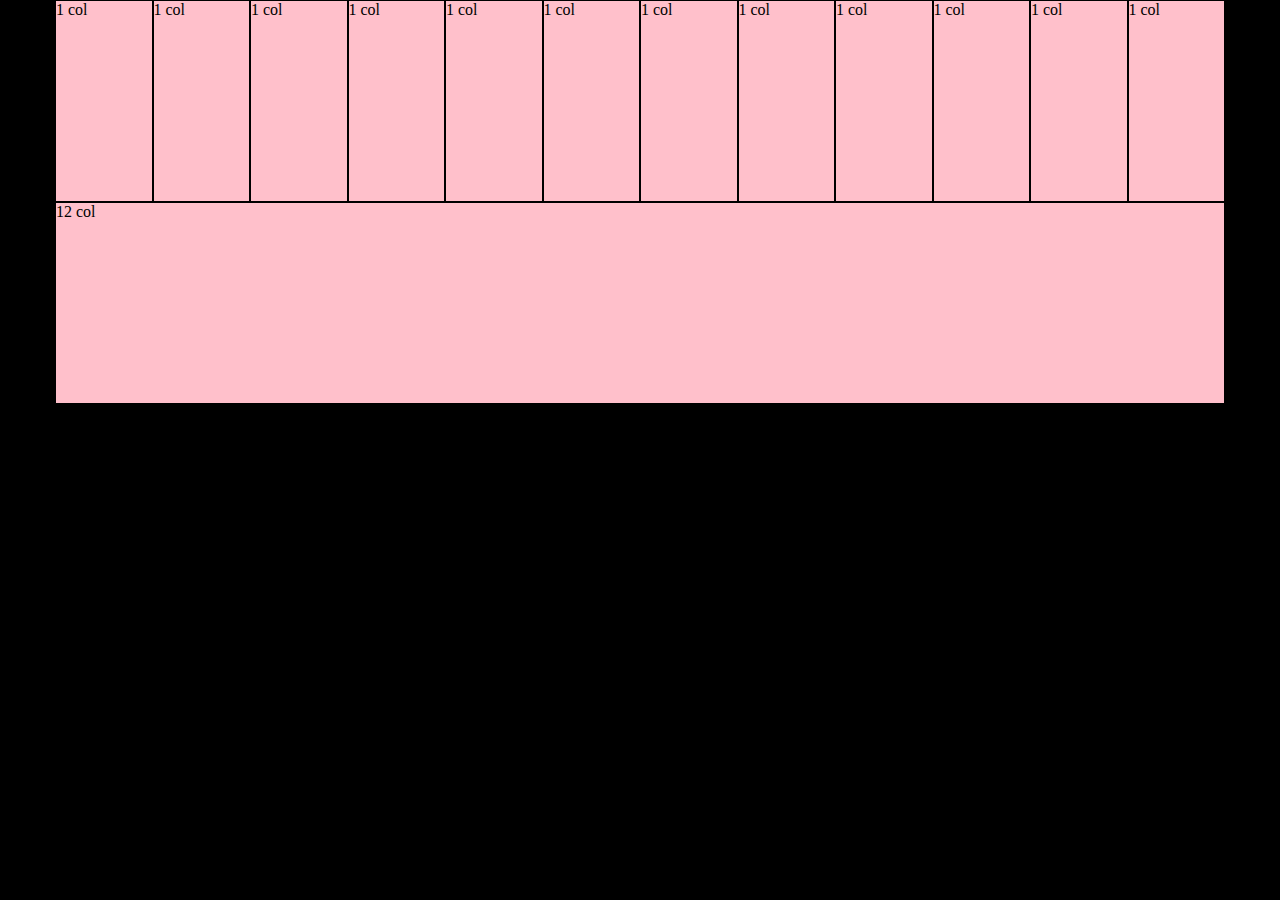
==== index.html @ 7c1e9e19 "First commit, framework added and fistr columns made" ====
<!DOCTYPE html>
<html lang="en">
    <head>
        <meta charset="UTF-8">
        <meta http-equiv="X-UA-Compatible" content="IE=edge">
        <meta name="viewport" content="width=device-width, initial-scale=1.0">
        <title>Columns12</title>
        <link rel="stylesheet" href="./css/style.css">
        <link rel="stylesheet" href="./css/framework.css">
    </head>

    <body>

        <div class="container">

            <div class="row">
                <div class="col-1 m_1p">1 col</div>
                <div class="col-1 m_1p">1 col</div>
                <div class="col-1 m_1p">1 col</div>
                <div class="col-1 m_1p">1 col</div>
                <div class="col-1 m_1p">1 col</div>
                <div class="col-1 m_1p">1 col</div>
                <div class="col-1 m_1p">1 col</div>
                <div class="col-1 m_1p">1 col</div>
                <div class="col-1 m_1p">1 col</div>
                <div class="col-1 m_1p">1 col</div>
                <div class="col-1 m_1p">1 col</div>
                <div class="col-1 m_1p">1 col</div>
            </div>

            <div class="row">
                <div class="col-12 m_1p">12 col</div>
            </div>





        </div>


    </body>

</html>
---- css/style.css ----
body {
    background-color: black;
}

.row [class*=col-] {
    height: 200px;
    background-color: #FFC0CB;
}
---- css/framework.css ----
/* #region Essentials */

* {
    margin: 0;
    padding: 0;
    box-sizing: border-box;
}

.clearfix::after {
    content: "";
    clear: both;
    display: table;
}

.flex {
    display: flex;
}

/* #endregion */

/* #region Spaces */

/* #region Padding */

.p_1 {
    padding: 1rem;
    ;
}

.p_2 {
    padding: 2rem;
    ;
}

.p_5 {
    padding: 5rem;
    ;
}

.plr_1 {
    padding: 0 .5rem;
    ;
}

.plr_2 {
    padding: 0 1rem;
    ;
}

.plr_5 {
    padding: 0 2.5rem;
    ;
}

/* #endregion */

.m_1 {
    margin: 1rem;
    ;
}

.m_2 {
    margin: 2rem;
    ;
}

.m_5 {
    margin: 5rem;
    ;
}

.mlr_1 {
    margin-left: .5rem;
    margin-right: .5rem;
    ;
}

.mlr_2 {
    margin-left: 1rem;
    margin-right: 1rem;
    ;
}

.mlr_5 {
    margin-left: 2.5rem;
    margin-right: 2.5rem;
    ;
}

.mlr_1p {
    margin-left: 1px;
    margin-right: 1px;
}

.mud_1p {
    margin-left: 1px;
    margin-right: 1px;
}

.m_1p {
    margin: 1px;
}

/* #endregion */

/* #region Prefab */

/* #endregion */

/* #region Prefab */

/* #endregion */

.container {
    max-width: 1170px;
    margin: 0 auto;
}

.row {
    width: 100%;
    display: flex;
    flex-flow: row, wrap;
}

.col {
    flex-grow: 1;
    flex-basis: 0;
    max-width: 100%;
}

.col-1 {
    width: calc((100% /12) * 1);
}

.col-2 {
    width: calc((100% /12) * 2);
}

.col-3 {
    width: calc((100% /12) * 3);
}

.col-4 {
    width: calc((100% /12) * 4);
}

.col-5 {
    width: calc((100% /12) * 5);
}

.col-6 {
    width: calc((100% /12) * 6);
}

.col-7 {
    width: calc((100% /12) * 7);
}

.col-8 {
    width: calc((100% /12) * 8);
}

.col-9 {
    width: calc((100% /12) * 9);
}

.col-10 {
    width: calc((100% /12) * 10);
}

.col-11 {
    width: calc((100% /12) * 11);
}

.col-12 {
    width: calc((100% /12) * 12);
}

.col-offset-1 {
    margin-left: calc((100% /12) * 1);
}

.col-offset-2 {
    margin-left: calc((100% /12) * 2);
}

.col-offset-3 {
    margin-left: calc((100% /12) * 3);
}

.col-offset-4 {
    margin-left: calc((100% /12) * 4);
}

.col-offset-5 {
    margin-left: calc((100% /12) * 5);
}

.col-offset-6 {
    margin-left: calc((100% /12) * 6);
}

.col-offset-7 {
    margin-left: calc((100% /12) * 7);
}

.col-offset-8 {
    margin-left: calc((100% /12) * 8);
}

.col-offset-9 {
    margin-left: calc((100% /12) * 9);
}

.col-offset-10 {
    margin-left: calc((100% /12) * 10);
}

.col-offset-11 {
    margin-left: calc((100% /12) * 11);
}

@media screen and(min-width:568px) {
    .container {
        width: 540px;
    }
    .col-sm {
        flex-grow: 1;
        flex-basis: 0;
        max-width: 100%;
    }
    .col-sm-1 {
        width: calc((100% /12) * 1);
    }
    .col-sm-2 {
        width: calc((100% /12) * 2);
    }
    .col-sm-3 {
        width: calc((100% /12) * 3);
    }
    .col-sm-4 {
        width: calc((100% /12) * 4);
    }
    .col-sm-5 {
        width: calc((100% /12) * 5);
    }
    .col-sm-6 {
        width: calc((100% /12) * 6);
    }
    .col-sm-7 {
        width: calc((100% /12) * 7);
    }
    .col-sm-8 {
        width: calc((100% /12) * 8);
    }
    .col-sm-9 {
        width: calc((100% /12) * 9);
    }
    .col-sm-10 {
        width: calc((100% /12) * 10);
    }
    .col-sm-11 {
        width: calc((100% /12) * 11);
    }
    .col-sm-12 {
        width: calc((100% /12) * 12);
    }
    .col-sm-offset-1 {
        margin-left: calc((100% /12) * 1);
    }
    .col-sm-offset-2 {
        margin-left: calc((100% /12) * 2);
    }
    .col-sm-offset-3 {
        margin-left: calc((100% /12) * 3);
    }
    .col-sm-offset-4 {
        margin-left: calc((100% /12) * 4);
    }
    .col-sm-offset-5 {
        margin-left: calc((100% /12) * 5);
    }
    .col-sm-offset-6 {
        margin-left: calc((100% /12) * 6);
    }
    .col-sm-offset-7 {
        margin-left: calc((100% /12) * 7);
    }
    .col-sm-offset-8 {
        margin-left: calc((100% /12) * 8);
    }
    .col-sm-offset-9 {
        margin-left: calc((100% /12) * 9);
    }
    .col-sm-offset-10 {
        margin-left: calc((100% /12) * 10);
    }
    .col-sm-offset-11 {
        margin-left: calc((100% /12) * 11);
    }
}

@media screen and(min-width:768px) {
    .container {
        width: 740px;
    }
    .col-md {
        flex-grow: 1;
        flex-basis: 0;
        max-width: 100%;
    }
    .col-md-1 {
        width: calc((100% /12) * 1);
    }
    .col-md-2 {
        width: calc((100% /12) * 2);
    }
    .col-md-3 {
        width: calc((100% /12) * 3);
    }
    .col-md-4 {
        width: calc((100% /12) * 4);
    }
    .col-md-5 {
        width: calc((100% /12) * 5);
    }
    .col-md-6 {
        width: calc((100% /12) * 6);
    }
    .col-md-7 {
        width: calc((100% /12) * 7);
    }
    .col-md-8 {
        width: calc((100% /12) * 8);
    }
    .col-md-9 {
        width: calc((100% /12) * 9);
    }
    .col-md-10 {
        width: calc((100% /12) * 10);
    }
    .col-md-11 {
        width: calc((100% /12) * 11);
    }
    .col-md-12 {
        width: calc((100% /12) * 12);
    }
    .col-md-offset-1 {
        margin-left: calc((100% /12) * 1);
    }
    .col-md-offset-2 {
        margin-left: calc((100% /12) * 2);
    }
    .col-md-offset-3 {
        margin-left: calc((100% /12) * 3);
    }
    .col-md-offset-4 {
        margin-left: calc((100% /12) * 4);
    }
    .col-md-offset-5 {
        margin-left: calc((100% /12) * 5);
    }
    .col-md-offset-6 {
        margin-left: calc((100% /12) * 6);
    }
    .col-md-offset-7 {
        margin-left: calc((100% /12) * 7);
    }
    .col-md-offset-8 {
        margin-left: calc((100% /12) * 8);
    }
    .col-md-offset-9 {
        margin-left: calc((100% /12) * 9);
    }
    .col-md-offset-10 {
        margin-left: calc((100% /12) * 10);
    }
    .col-md-offset-11 {
        margin-left: calc((100% /12) * 11);
    }
}

@media screen and(min-width:1024px) {
    .container {
        width: 1000px;
    }
    .col-lg {
        flex-grow: 1;
        flex-basis: 0;
        max-width: 100%;
    }
    .col-lg-1 {
        width: calc((100% /12) * 1);
    }
    .col-lg-2 {
        width: calc((100% /12) * 2);
    }
    .col-lg-3 {
        width: calc((100% /12) * 3);
    }
    .col-lg-4 {
        width: calc((100% /12) * 4);
    }
    .col-lg-5 {
        width: calc((100% /12) * 5);
    }
    .col-lg-6 {
        width: calc((100% /12) * 6);
    }
    .col-lg-7 {
        width: calc((100% /12) * 7);
    }
    .col-lg-8 {
        width: calc((100% /12) * 8);
    }
    .col-lg-9 {
        width: calc((100% /12) * 9);
    }
    .col-lg-10 {
        width: calc((100% /12) * 10);
    }
    .col-lg-11 {
        width: calc((100% /12) * 11);
    }
    .col-lg-12 {
        width: calc((100% /12) * 12);
    }
    .col-lg-offset-1 {
        margin-left: calc((100% /12) * 1);
    }
    .col-lg-offset-2 {
        margin-left: calc((100% /12) * 2);
    }
    .col-lg-offset-3 {
        margin-left: calc((100% /12) * 3);
    }
    .col-lg-offset-4 {
        margin-left: calc((100% /12) * 4);
    }
    .col-lg-offset-5 {
        margin-left: calc((100% /12) * 5);
    }
    .col-lg-offset-6 {
        margin-left: calc((100% /12) * 6);
    }
    .col-lg-offset-7 {
        margin-left: calc((100% /12) * 7);
    }
    .col-lg-offset-8 {
        margin-left: calc((100% /12) * 8);
    }
    .col-lg-offset-9 {
        margin-left: calc((100% /12) * 9);
    }
    .col-lg-offset-10 {
        margin-left: calc((100% /12) * 10);
    }
    .col-lg-offset-11 {
        margin-left: calc((100% /12) * 11);
    }
}
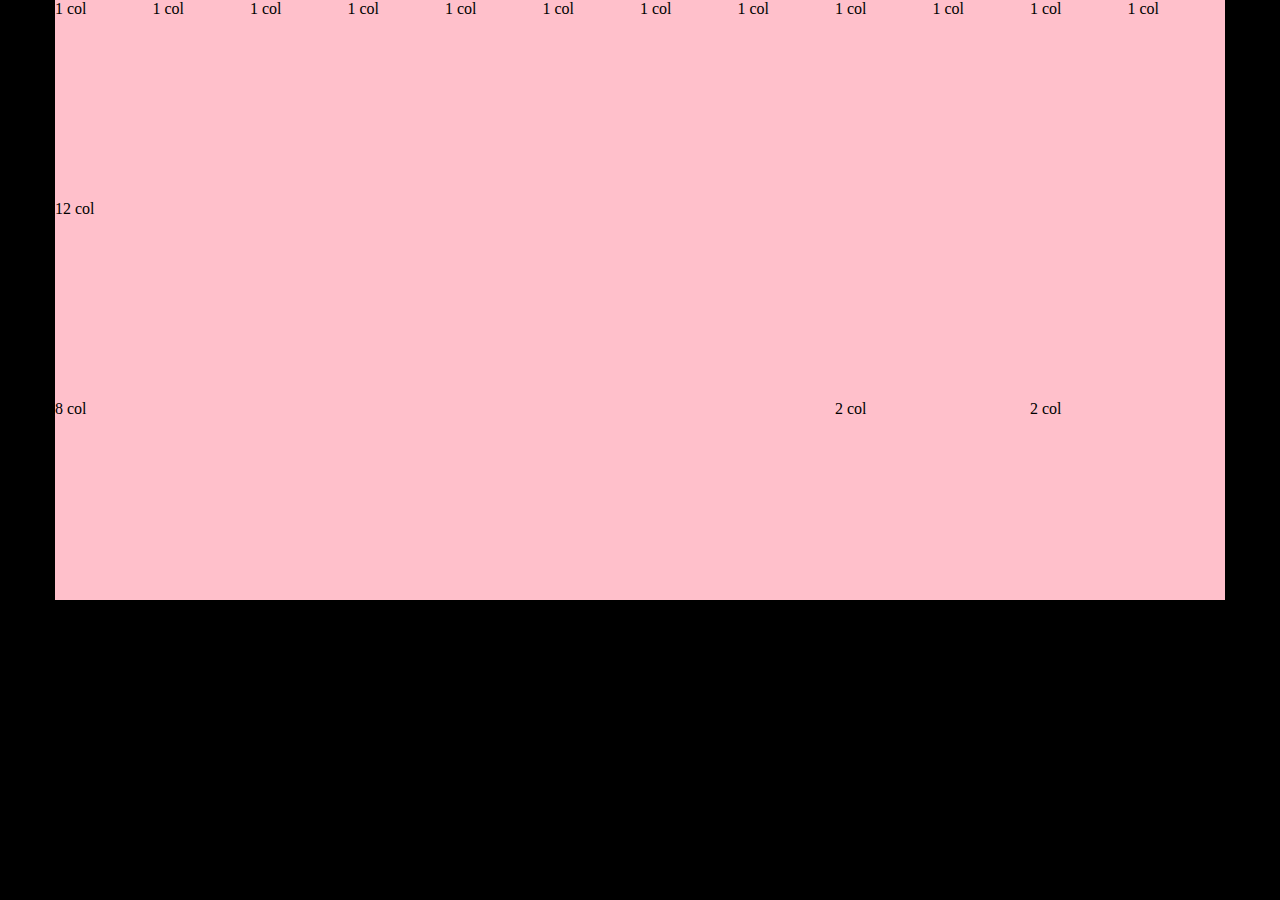
==== commit 06a4cfb3: "Third row, switched from back blackground to black border" ====
--- a/index.html
+++ b/index.html
@@ -14,22 +14,28 @@
         <div class="container">
 
             <div class="row">
-                <div class="col-1 m_1p">1 col</div>
-                <div class="col-1 m_1p">1 col</div>
-                <div class="col-1 m_1p">1 col</div>
-                <div class="col-1 m_1p">1 col</div>
-                <div class="col-1 m_1p">1 col</div>
-                <div class="col-1 m_1p">1 col</div>
-                <div class="col-1 m_1p">1 col</div>
-                <div class="col-1 m_1p">1 col</div>
-                <div class="col-1 m_1p">1 col</div>
-                <div class="col-1 m_1p">1 col</div>
-                <div class="col-1 m_1p">1 col</div>
-                <div class="col-1 m_1p">1 col</div>
+                <div class="col-1"><span>1 col</span></div>
+                <div class="col-1"><span>1 col</span></div>
+                <div class="col-1"><span>1 col</span></div>
+                <div class="col-1"><span>1 col</span></div>
+                <div class="col-1"><span>1 col</span></div>
+                <div class="col-1"><span>1 col</span></div>
+                <div class="col-1"><span>1 col</span></div>
+                <div class="col-1"><span>1 col</span></div>
+                <div class="col-1"><span>1 col</span></div>
+                <div class="col-1"><span>1 col</span></div>
+                <div class="col-1"><span>1 col</span></div>
+                <div class="col-1"><span>1 col</span></div>
             </div>
 
             <div class="row">
-                <div class="col-12 m_1p">12 col</div>
+                <div class="col-12"><span>12 col</span></div>
+            </div>
+
+            <div class="row border">
+                <div class="col-8"><span>8 col</span></div>
+                <div class="col-2"><span>2 col</span></div>
+                <div class="col-2"><span>2 col</span></div>
             </div>
 
 
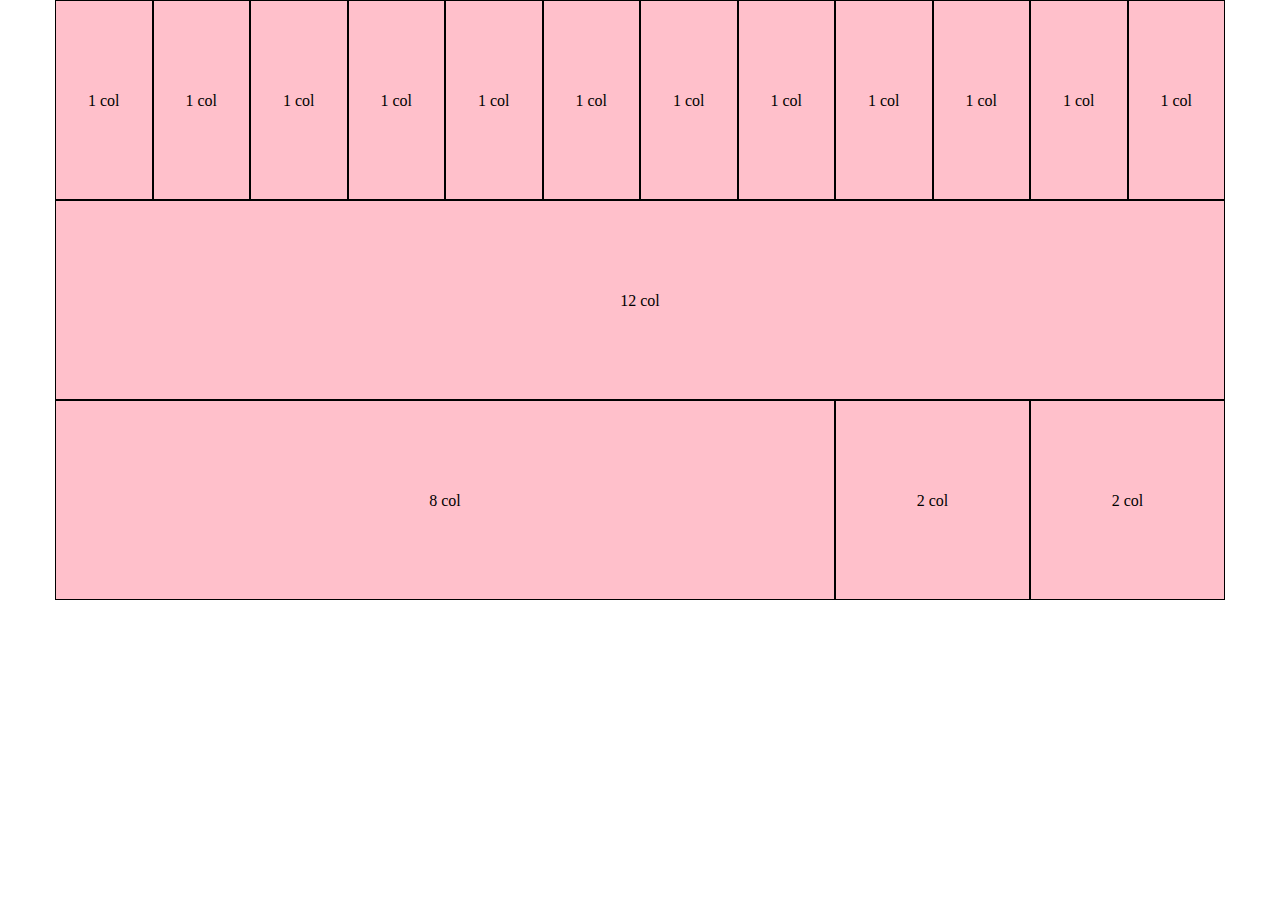
==== commit 243b9cc8: "Fix -  removed unused border class" ====
--- a/index.html
+++ b/index.html
@@ -32,7 +32,7 @@
                 <div class="col-12"><span>12 col</span></div>
             </div>
 
-            <div class="row border">
+            <div class="row">
                 <div class="col-8"><span>8 col</span></div>
                 <div class="col-2"><span>2 col</span></div>
                 <div class="col-2"><span>2 col</span></div>
--- a/css/style.css
+++ b/css/style.css
@@ -1,8 +1,16 @@
 body {
-    background-color: black;
+    /* background-color: black; */
 }
 
 .row [class*=col-] {
     height: 200px;
     background-color: #FFC0CB;
+    text-align: center;
+    border: 1px solid black;
+}
+
+span {
+    width: 100%;
+    line-height: 200px;
+    vertical-align: middle;
 }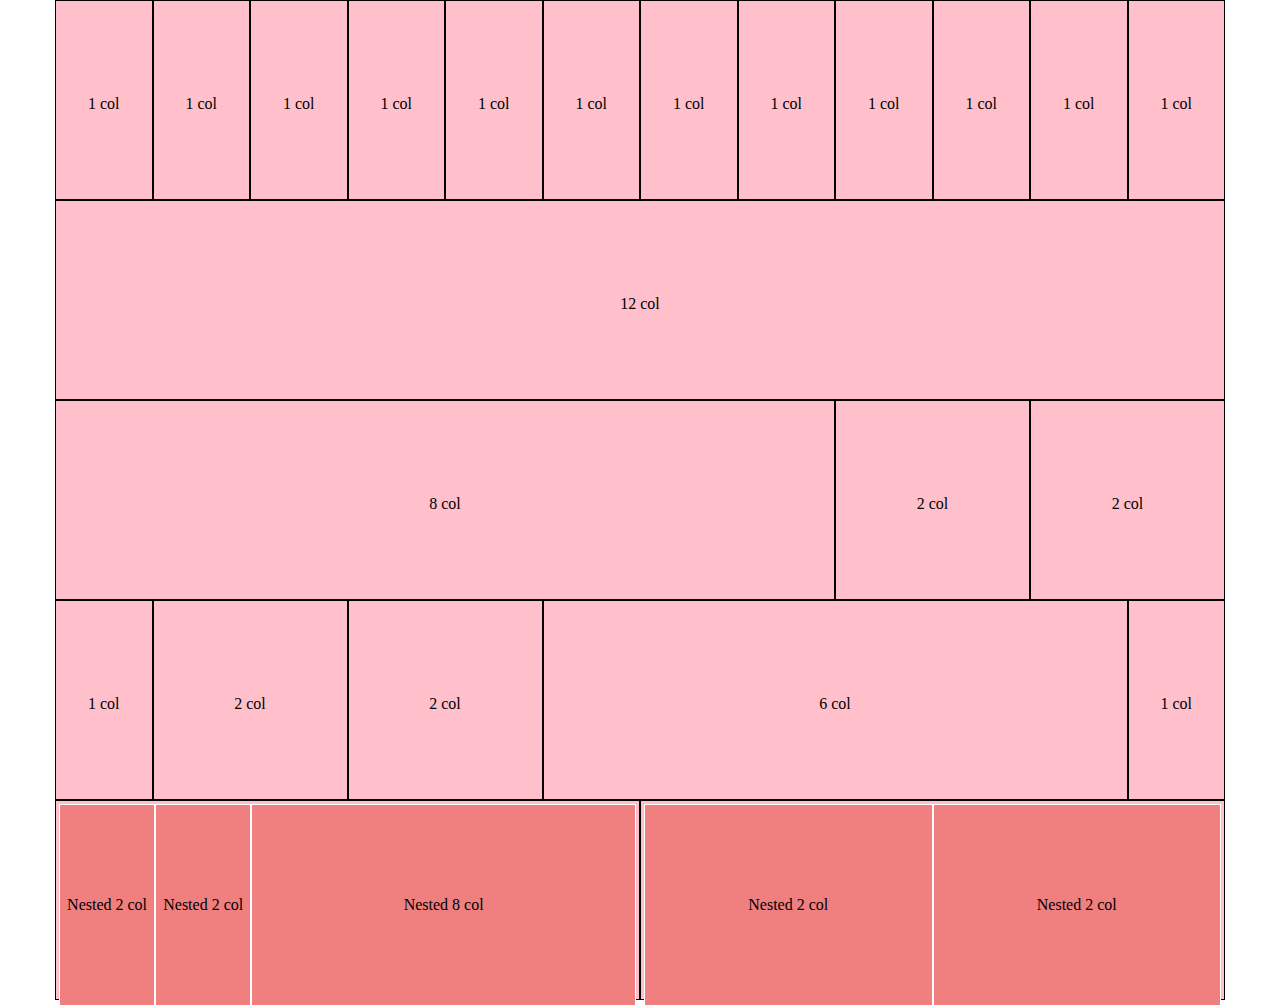
==== commit ce355c25: "Struggling with text alingment" ====
--- a/index.html
+++ b/index.html
@@ -14,33 +14,53 @@
         <div class="container">
 
             <div class="row">
-                <div class="col-1"><span>1 col</span></div>
-                <div class="col-1"><span>1 col</span></div>
-                <div class="col-1"><span>1 col</span></div>
-                <div class="col-1"><span>1 col</span></div>
-                <div class="col-1"><span>1 col</span></div>
-                <div class="col-1"><span>1 col</span></div>
-                <div class="col-1"><span>1 col</span></div>
-                <div class="col-1"><span>1 col</span></div>
-                <div class="col-1"><span>1 col</span></div>
-                <div class="col-1"><span>1 col</span></div>
-                <div class="col-1"><span>1 col</span></div>
-                <div class="col-1"><span>1 col</span></div>
+                <div class="edge col-1"><span>1 col</span></div>
+                <div class="edge col-1"><span>1 col</span></div>
+                <div class="edge col-1"><span>1 col</span></div>
+                <div class="edge col-1"><span>1 col</span></div>
+                <div class="edge col-1"><span>1 col</span></div>
+                <div class="edge col-1"><span>1 col</span></div>
+                <div class="edge col-1"><span>1 col</span></div>
+                <div class="edge col-1"><span>1 col</span></div>
+                <div class="edge col-1"><span>1 col</span></div>
+                <div class="edge col-1"><span>1 col</span></div>
+                <div class="edge col-1"><span>1 col</span></div>
+                <div class="edge col-1"><span>1 col</span></div>
             </div>
 
             <div class="row">
-                <div class="col-12"><span>12 col</span></div>
+                <div class="edge col-12"><span>12 col</span></div>
             </div>
 
             <div class="row">
-                <div class="col-8"><span>8 col</span></div>
-                <div class="col-2"><span>2 col</span></div>
-                <div class="col-2"><span>2 col</span></div>
+                <div class="edge col-8"><span>8 col</span></div>
+                <div class="edge col-2"><span>2 col</span></div>
+                <div class="edge col-2"><span>2 col</span></div>
             </div>
 
+            <div class="row">
+                <div class="edge col-1"><span>1 col</span></div>
+                <div class="edge col-2"><span>2 col</span></div>
+                <div class="edge col-2"><span>2 col</span></div>
+                <div class="edge col-6"><span>6 col</span></div>
+                <div class="edge col-1"><span>1 col</span></div>
+            </div>
 
-
-
+            <div class="row">
+                <div class="edge col-6">
+                    <div class="row">
+                        <div id=nest class="col-2"><span>Nested 2 col</span></div>
+                        <div id=nest class="col-2"><span>Nested 2 col</span></div>
+                        <div id=nest class="col-8"><span>Nested 8 col</span></div>
+                    </div>
+                </div>
+                <div class="edge col-6">
+                    <div class="row">
+                        <div id=nest class="col-6"><span>Nested 2 col</span></div>
+                        <div id=nest class="col-6"><span>Nested 2 col</span></div>
+                    </div>
+                </div>
+            </div>
 
         </div>
 
--- a/css/style.css
+++ b/css/style.css
@@ -1,16 +1,21 @@
-body {
-    /* background-color: black; */
-}
-
 .row [class*=col-] {
-    height: 200px;
     background-color: #FFC0CB;
     text-align: center;
-    border: 1px solid black;
 }
 
 span {
     width: 100%;
     line-height: 200px;
     vertical-align: middle;
+}
+
+.edge {
+    border: 1px solid black;
+    height: 200px;
+    padding: 3px;
+}
+
+#nest {
+    background-color: #F07F80;
+    border: 1px solid white;
 }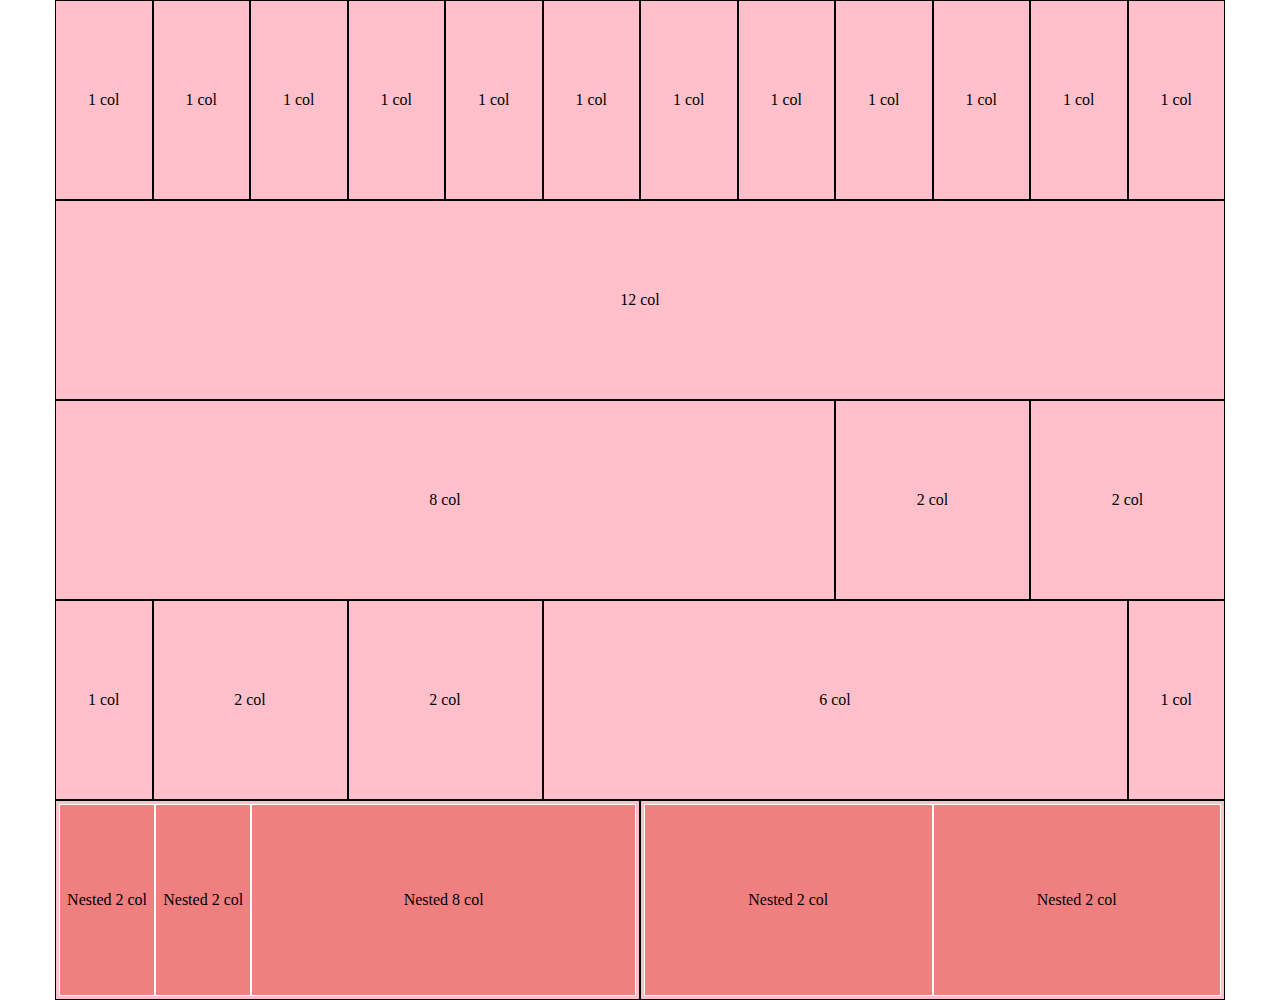
==== commit 342f3070: "Finished" ====
--- a/index.html
+++ b/index.html
@@ -47,17 +47,17 @@
             </div>
 
             <div class="row">
-                <div class="edge col-6">
+                <div id="nest" class="edge col-6">
                     <div class="row">
-                        <div id=nest class="col-2"><span>Nested 2 col</span></div>
-                        <div id=nest class="col-2"><span>Nested 2 col</span></div>
-                        <div id=nest class="col-8"><span>Nested 8 col</span></div>
+                        <div id=nested class="col-2"><span>Nested 2 col</span></div>
+                        <div id=nested class="col-2"><span>Nested 2 col</span></div>
+                        <div id=nested class="col-8"><span>Nested 8 col</span></div>
                     </div>
                 </div>
-                <div class="edge col-6">
+                <div id="nest" class="edge col-6">
                     <div class="row">
-                        <div id=nest class="col-6"><span>Nested 2 col</span></div>
-                        <div id=nest class="col-6"><span>Nested 2 col</span></div>
+                        <div id=nested class="col-6"><span>Nested 2 col</span></div>
+                        <div id=nested class="col-6"><span>Nested 2 col</span></div>
                     </div>
                 </div>
             </div>
--- a/css/style.css
+++ b/css/style.css
@@ -1,12 +1,9 @@
 .row [class*=col-] {
     background-color: #FFC0CB;
     text-align: center;
-}
-
-span {
-    width: 100%;
-    line-height: 200px;
-    vertical-align: middle;
+    display: flex;
+    justify-content: center;
+    align-items: center;
 }
 
 .edge {
@@ -16,6 +13,11 @@
 }
 
 #nest {
+    align-items: stretch;
+}
+
+#nested {
+    min-height: 100%;
     background-color: #F07F80;
     border: 1px solid white;
 }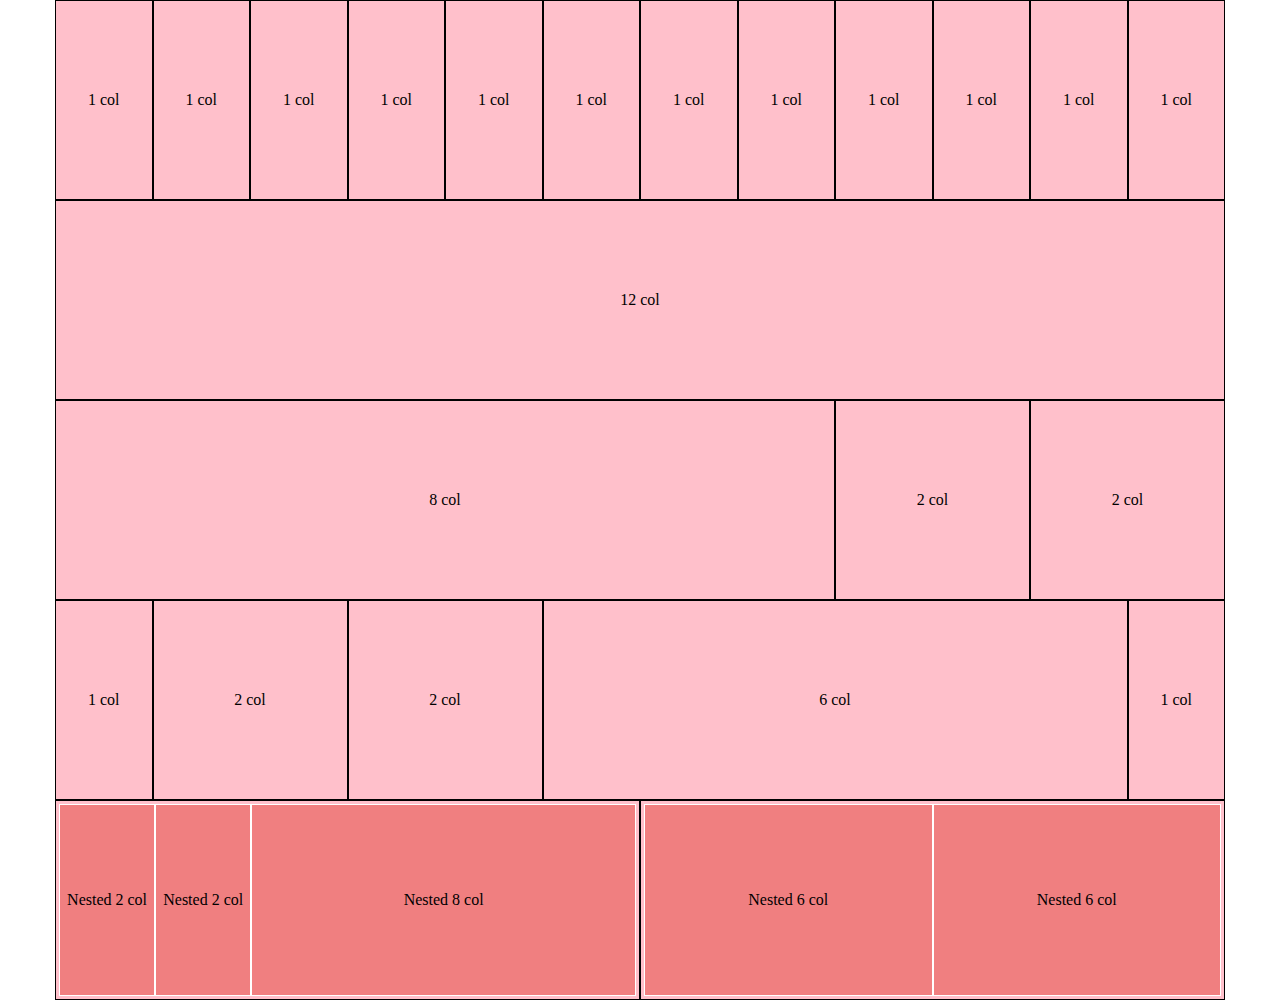
==== commit aca45c8e: "Typo fix" ====
--- a/index.html
+++ b/index.html
@@ -56,8 +56,8 @@
                 </div>
                 <div id="nest" class="edge col-6">
                     <div class="row">
-                        <div id=nested class="col-6"><span>Nested 2 col</span></div>
-                        <div id=nested class="col-6"><span>Nested 2 col</span></div>
+                        <div id=nested class="col-6"><span>Nested 6 col</span></div>
+                        <div id=nested class="col-6"><span>Nested 6 col</span></div>
                     </div>
                 </div>
             </div>
